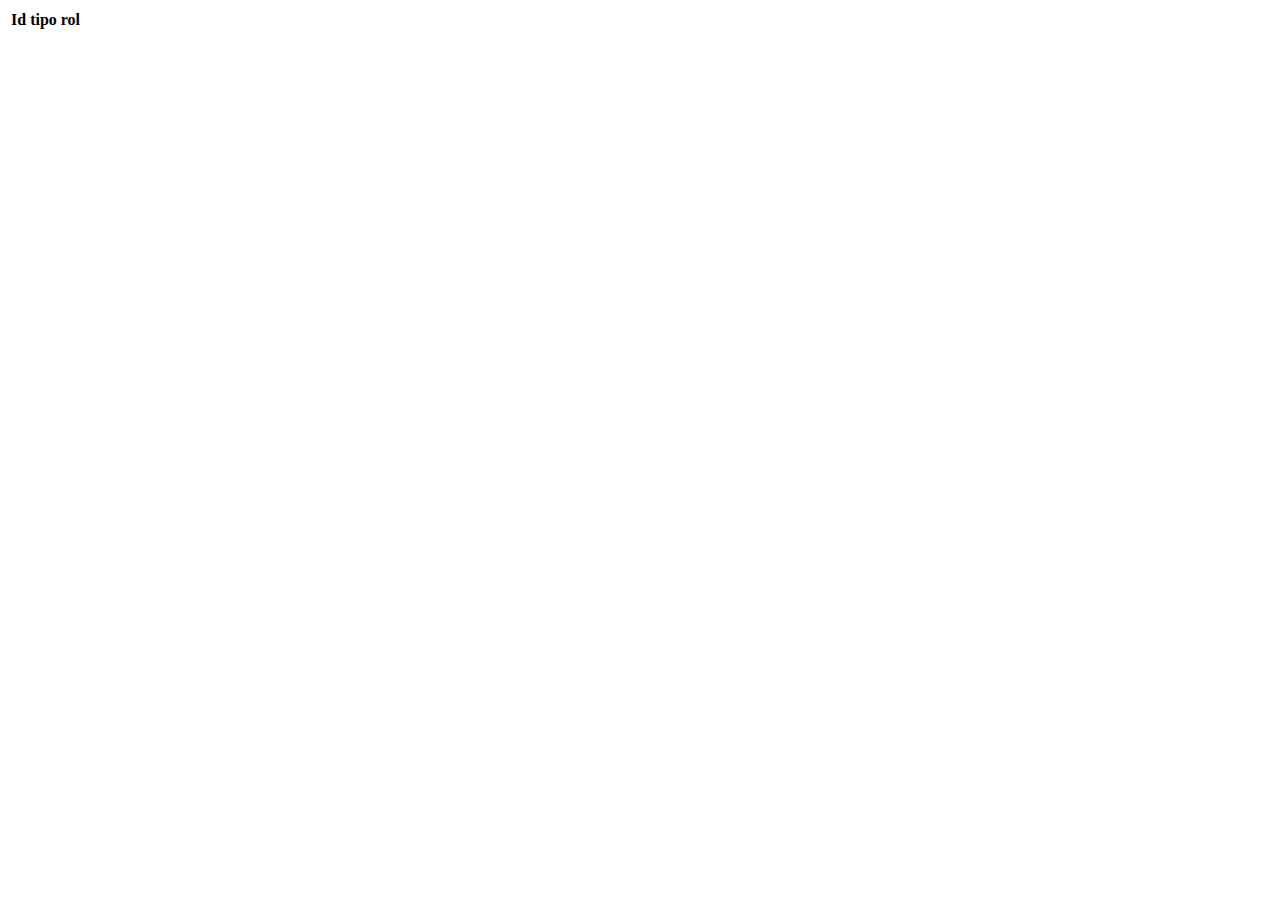
==== src/main/resources/templates/lista.html @ 9405baad "Carga de proyecto con sus respectivos repositorios y dos test, mas el listar que no se termino" ====
<!DOCTYPE html>
<html xmlns:th="http://www.thymeleaf.org">
</head>
<body>
	<div class="container">				
	</div>
	
	<div class="container">
	
		<table class="table">
			<thead class="thead-dark">
				<tr>
					<th scope="col">Id</th>
					<th scope="col">tipo rol</th>

				</tr>
			</thead>
			<tbody>
				<tr th:each="cl:${Rol}">
					<th scope="row" th:text="${cl.id_Rol}"></th>
					<td th:text="${cl.tipo_Rol}"></td>
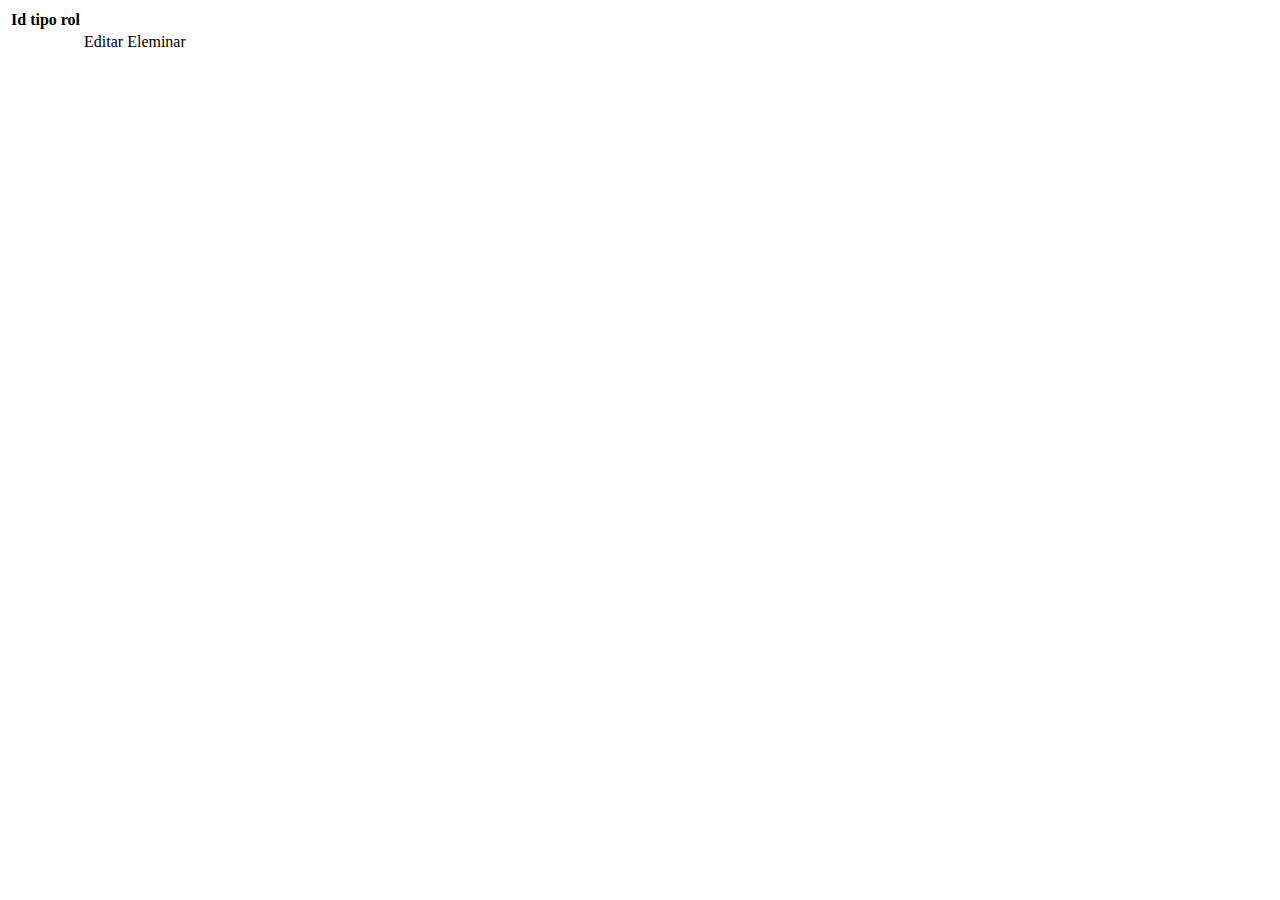
==== commit 893b3fad: "CRUD COMPLETA DE LA TABLA ROL" ====
--- a/src/main/resources/templates/lista.html
+++ b/src/main/resources/templates/lista.html
@@ -1,5 +1,13 @@
 <!DOCTYPE html>
-<html xmlns:th="http://www.thymeleaf.org">
+<html>
+	<head>
+		<meta charset='utf-8'>
+		<meta http-equiv='X-UA-Compatible' content='IE=edge'>
+		<title>Listar </title>
+		<meta name='viewport' content='width=device-width, initial-scale=1'>
+		<link rel="stylesheet" href="https://cdn.jsdelivr.net/npm/bootstrap@4.5.3/dist/css/bootstrap.min.css" integrity="sha384-TX8t27EcRE3e/ihU7zmQxVncDAy5uIKz4rEkgIXeMed4M0jlfIDPvg6uqKI2xXr2" crossorigin="anonymous">
+		<link rel='stylesheet' type='text/css' media='screen' href='main.css'>
+		<script src='main.js'></script>
 </head>
 <body>
 	<div class="container">				
@@ -12,11 +20,15 @@
 				<tr>
 					<th scope="col">Id</th>
 					<th scope="col">tipo rol</th>
-
+					<th scope="col"></th>
 				</tr>
 			</thead>
 			<tbody>
-				<tr th:each="cl:${Rol}">
-					<th scope="row" th:text="${cl.id_Rol}"></th>
-					<td th:text="${cl.tipo_Rol}"></td>
+				<tr th:each="cl:${pdto}">
+					<th th:text="${cl.idRol}"></th>
+					<td th:text="${cl.tipoRol}"></td>
+					<td> <a th:href="@{edit/} + ${cl.idRol}">Editar</a>
+						<a th:href="@{delete/}+ ${cl.idRol}">Eleminar</a><br></td>
+					</tr>
+					</tbody>
 				